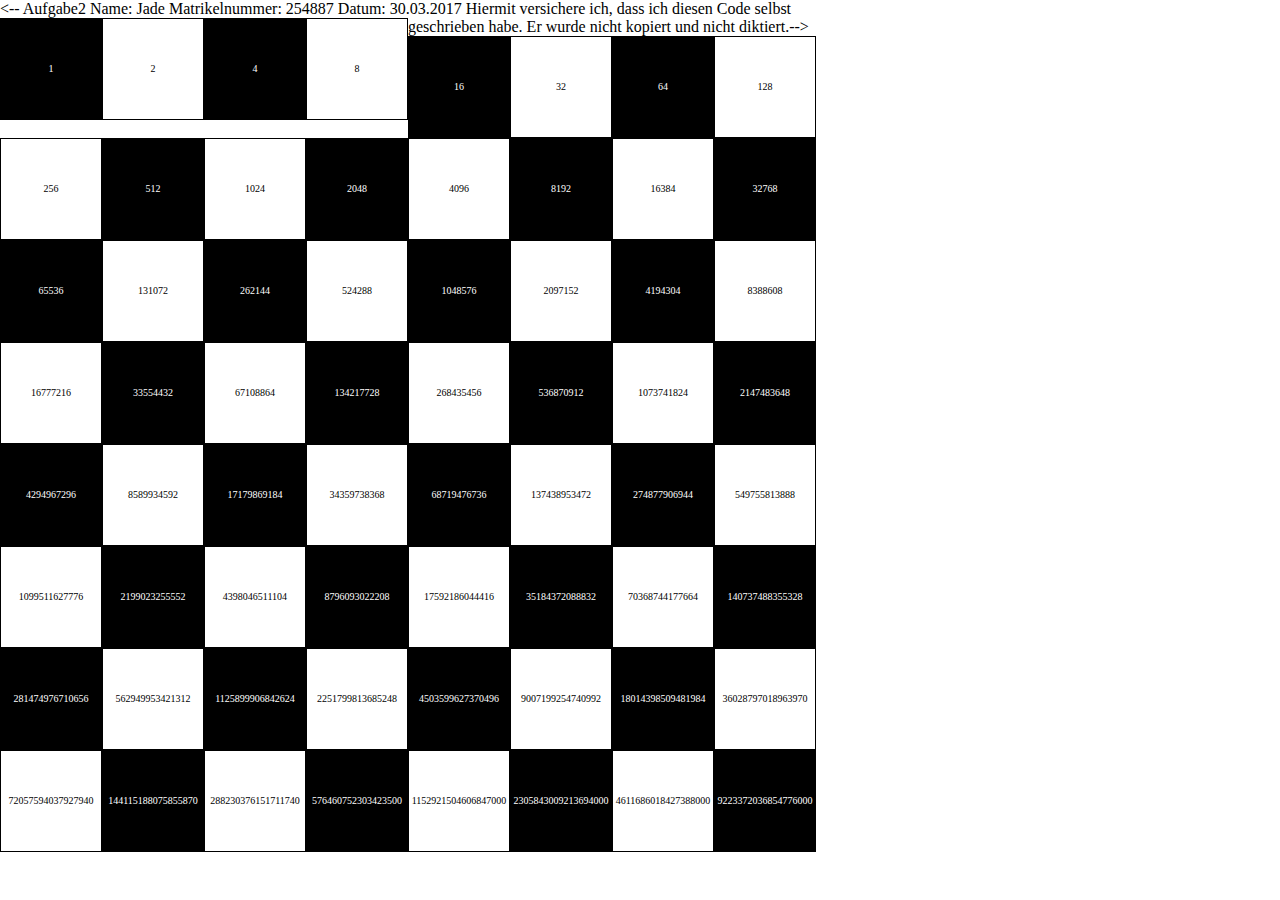
==== Aufgabe2/index.html @ cf4082ec "Aufgabe2a Code und Aufgabe2b" ====
<--
Aufgabe2
Name: Jade
Matrikelnummer: 254887
Datum: 30.03.2017
Hiermit versichere ich, dass ich diesen Code selbst geschrieben habe.
Er wurde nicht kopiert und nicht diktiert.-->
<html>
    <head>
        <link href="style.css" rel="stylesheet" type="text/css">
        <script src="script.js" type="text/javascript"></script>
    </head>
    <body onload="schachbrett()">
    </body>
</html>
---- Aufgabe2/style.css ----
* {
    margin: 0px;
    padding: 0px;
}

body {
    width: 850px;
}

div {
    height: 100px;
    width: 100px;
    border: 1px solid #000;
    float: left;
    line-height: 100px;
    text-align: center;
    font-size: 10px;
}
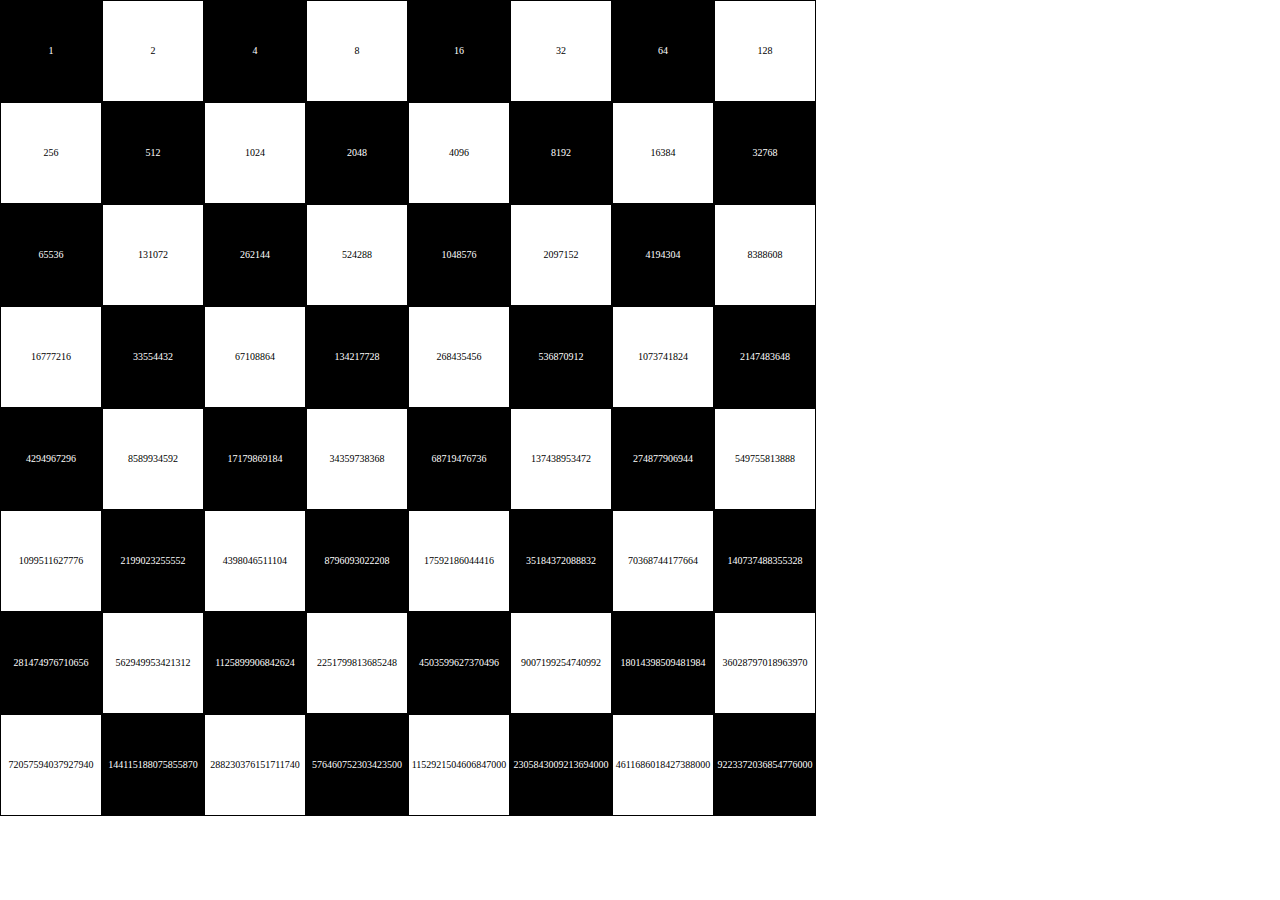
==== commit 4399fc5c: "erklärung" ====
--- a/Aufgabe2/index.html
+++ b/Aufgabe2/index.html
@@ -1,4 +1,4 @@
-<--
+<!--
 Aufgabe2
 Name: Jade
 Matrikelnummer: 254887
